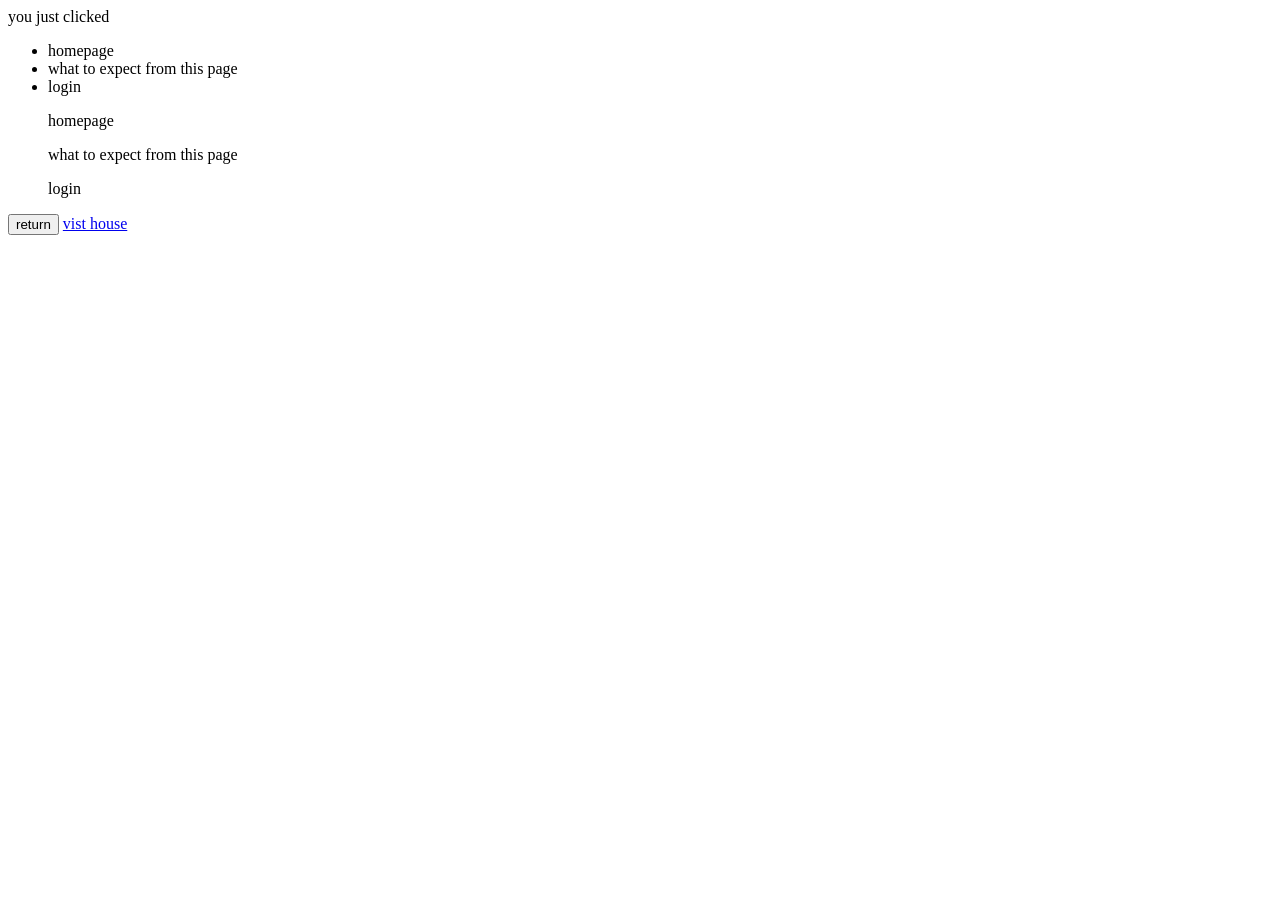
==== agu.html @ 4509c09f "first commit" ====
<!DOCTYPE html>
<html lang="en">
<head>
    <meta charset="UTF-8">
    <meta name="viewport" content="width=device-width, initial-scale=1.0">
    <title>Document</title>
</head>
<body>
   you just clicked 
   <nav>
    <ul>
       <li>homepage</li> 
       <li>what to expect from this page</li>
       <li>login</li>
    </ul>
    <ol>homepage</ol>
    <ol>what to expect from this page</ol>
    <ol>login</ol>
   </nav>
   <a href="mmm.html"><button>return</button></a>
   <a href="house">vist house</a>
</body>
</html>
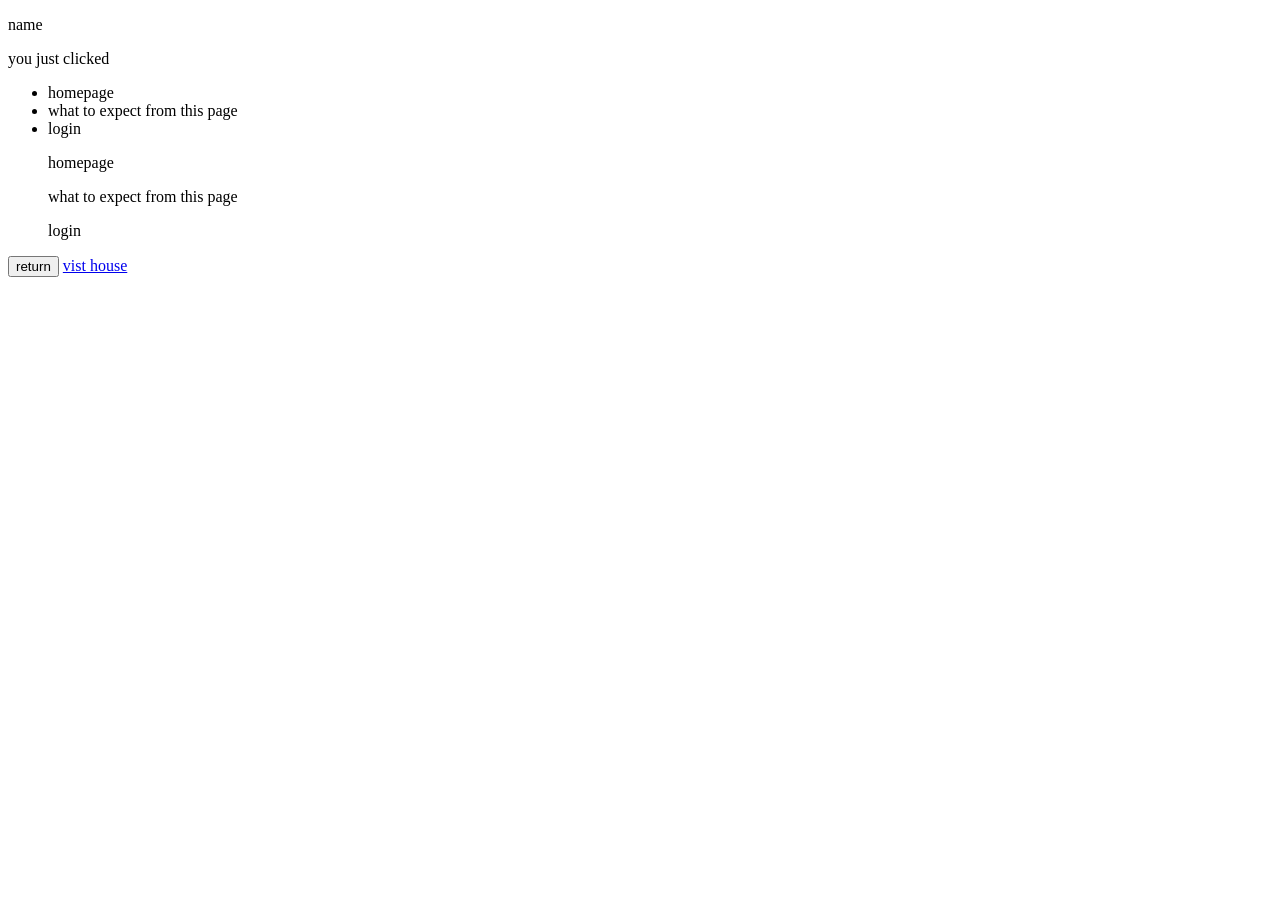
==== commit 66a2f863: "my git push" ====
--- a/agu.html
+++ b/agu.html
@@ -6,6 +6,7 @@
     <title>Document</title>
 </head>
 <body>
+   <p>name</p>
    you just clicked 
    <nav>
     <ul>
@@ -16,7 +17,7 @@
     <ol>homepage</ol>
     <ol>what to expect from this page</ol>
     <ol>login</ol>
-   </nav>
+   </nav> 
    <a href="mmm.html"><button>return</button></a>
    <a href="house">vist house</a>
 </body>
